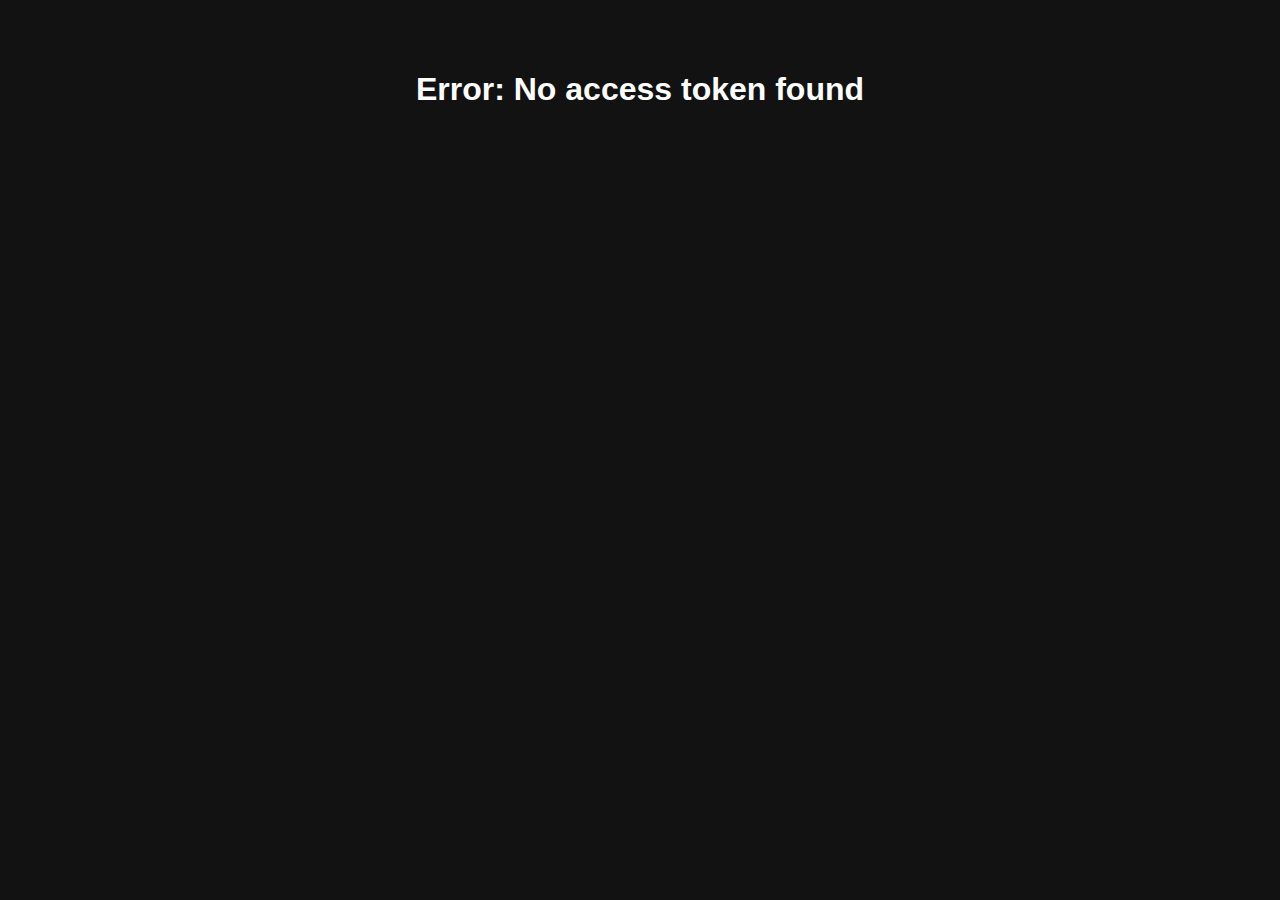
==== callback.html @ ec158128 "first comit" ====
<!DOCTYPE html>
<html lang="en">

<head>
    <meta charset="UTF-8">
    <meta name="viewport" content="width=device-width, initial-scale=1.0">
    <title>Spotify Callback</title>
    <style>
        body {
            font-family: Arial, sans-serif;
            text-align: center;
            background-color: #121212;
            color: white;
            margin: 0;
            padding: 50px;
        }

        .welcome {
            word-wrap: break-word;
            background: #1DB954;
            padding: 10px;
            border-radius: 8px;
            color: white;
            display: inline-block;
            margin-top: 10px;
        }

        img {
            display: block;
            margin: 0 auto;
            border-radius: 50%;
        }
    </style>
</head>

<body>
    <h1>Spotify Auth Success</h1>

    <script>
        // Extraire le token de l'URL
        const hash = window.location.hash.substring(1);
        const params = new URLSearchParams(hash);

        const accessToken = params.get('access_token');
        const refreshToken = params.get('refresh_token');  

        if (accessToken) {
            console.log('Access Token:', accessToken);
            console.log('Refresh Token:', refreshToken);

            // Stocke les tokens dans localStorage
            localStorage.setItem('spotifyAccessToken', accessToken);
            localStorage.setItem('spotifyRefreshToken', refreshToken); 

            // Récupérer les informations de l'utilisateur
            fetch('https://api.spotify.com/v1/me', {
                headers: {
                    Authorization: `Bearer ${accessToken}`
                }
            })
                .then(response => response.json())
                .then(data => {
                    console.log('User Info:', data);

                    // Créer une div conteneur
                    const container = document.createElement('div');
                    container.style.marginTop = '20px';

                    const profileImage = document.createElement('img');
                    profileImage.src = data.images[0]?.url || 'default-profile.png';
                    profileImage.alt = 'Profile Image';
                    profileImage.style = 'border-radius: 50%; width: 150px; height: 150px; display: block; margin: 0 auto;';

                    const welcomeMessage = document.createElement('h2');
                    welcomeMessage.className = 'welcome';
                    welcomeMessage.textContent = `Welcome, ${data.display_name}!`;

                    const countryInfo = document.createElement('p');
                    countryInfo.textContent = `Country: ${data.country}`;

                    // Ajouter les éléments au conteneur dans le bon ordre
                    container.appendChild(profileImage);
                    container.appendChild(welcomeMessage);
                    container.appendChild(countryInfo);

                    // Ajouter le conteneur au body
                    document.body.appendChild(container);
                })
                .catch(err => console.error('Error fetching user info:', err));
        } else {
            document.body.innerHTML = '<h1>Error: No access token found</h1>';
        }
    </script>
</body>

</html>
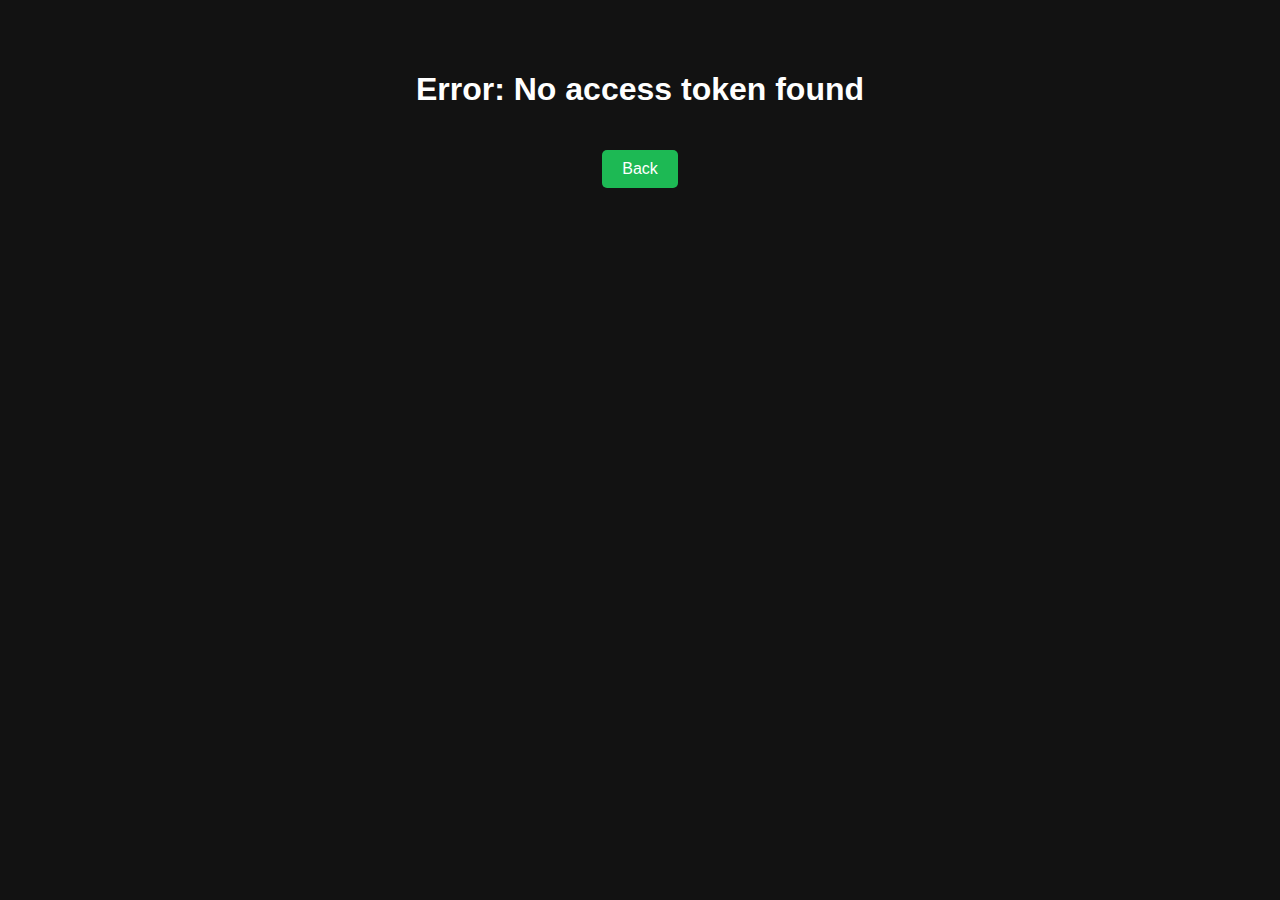
==== commit 6adc0578: "add" ====
--- a/callback.html
+++ b/callback.html
@@ -29,6 +29,21 @@
             display: block;
             margin: 0 auto;
             border-radius: 50%;
+        }
+
+        .back-btn {
+            background-color: #1DB954;
+            color: white;
+            padding: 10px 20px;
+            border: none;
+            border-radius: 5px;
+            cursor: pointer;
+            margin-top: 20px;
+            font-size: 16px;
+        }
+
+        .back-btn:hover {
+            background-color: #1ed760;
         }
     </style>
 </head>
@@ -90,7 +105,15 @@
         } else {
             document.body.innerHTML = '<h1>Error: No access token found</h1>';
         }
+
+        // Fonction pour retourner à la page précédente
+        function goBack() {
+            window.history.back();
+        }
     </script>
+
+    <!-- Bouton retour -->
+    <button class="back-btn" onclick="goBack()">Back</button>
 </body>
 
 </html>
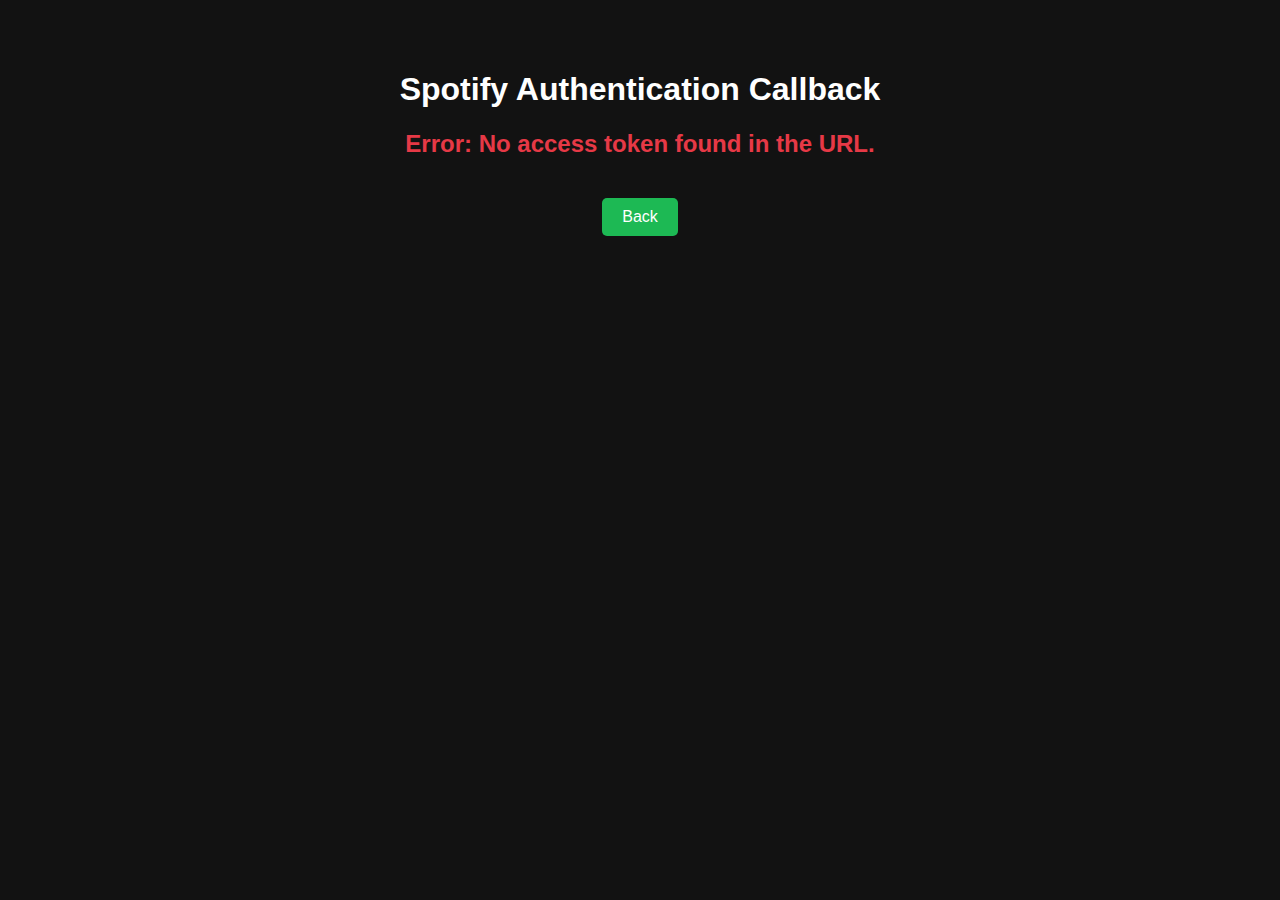
==== commit dd14c20c: "add" ====
--- a/callback.html
+++ b/callback.html
@@ -45,75 +45,128 @@
         .back-btn:hover {
             background-color: #1ed760;
         }
+
+        .error {
+            color: #e63946;
+        }
     </style>
 </head>
 
 <body>
-    <h1>Spotify Auth Success</h1>
+    <h1>Spotify Authentication Callback</h1>
+    <div id="content"></div>
 
     <script>
-        // Extraire le token de l'URL
+        // Extraire le token d'accès depuis l'URL
         const hash = window.location.hash.substring(1);
         const params = new URLSearchParams(hash);
+        const accessToken = params.get('access_token');
 
-        const accessToken = params.get('access_token');
-        const refreshToken = params.get('refresh_token');  
+        const contentDiv = document.getElementById('content');
 
         if (accessToken) {
             console.log('Access Token:', accessToken);
-            console.log('Refresh Token:', refreshToken);
 
-            // Stocke les tokens dans localStorage
+            // Stocker le token dans le localStorage pour un usage futur
             localStorage.setItem('spotifyAccessToken', accessToken);
-            localStorage.setItem('spotifyRefreshToken', refreshToken); 
 
-            // Récupérer les informations de l'utilisateur
+            // Afficher les informations utilisateur
             fetch('https://api.spotify.com/v1/me', {
                 headers: {
                     Authorization: `Bearer ${accessToken}`
                 }
             })
                 .then(response => response.json())
-                .then(data => {
-                    console.log('User Info:', data);
+                .then(userData => {
+                    console.log('User Data:', userData);
 
-                    // Créer une div conteneur
-                    const container = document.createElement('div');
-                    container.style.marginTop = '20px';
-
+                    // Créer une image de profil
                     const profileImage = document.createElement('img');
-                    profileImage.src = data.images[0]?.url || 'default-profile.png';
+                    profileImage.src = userData.images[0]?.url || 'default-profile.png';
                     profileImage.alt = 'Profile Image';
                     profileImage.style = 'border-radius: 50%; width: 150px; height: 150px; display: block; margin: 0 auto;';
 
+                    // Message de bienvenue
                     const welcomeMessage = document.createElement('h2');
                     welcomeMessage.className = 'welcome';
-                    welcomeMessage.textContent = `Welcome, ${data.display_name}!`;
+                    welcomeMessage.textContent = `Welcome, ${userData.display_name}!`;
 
                     const countryInfo = document.createElement('p');
-                    countryInfo.textContent = `Country: ${data.country}`;
+                    countryInfo.textContent = `Country: ${userData.country}`;
 
-                    // Ajouter les éléments au conteneur dans le bon ordre
-                    container.appendChild(profileImage);
-                    container.appendChild(welcomeMessage);
-                    container.appendChild(countryInfo);
+                    // Ajouter les éléments à la page
+                    contentDiv.appendChild(profileImage);
+                    contentDiv.appendChild(welcomeMessage);
+                    contentDiv.appendChild(countryInfo);
 
-                    // Ajouter le conteneur au body
-                    document.body.appendChild(container);
+                    // Vérifier les appareils disponibles
+                    fetch('https://api.spotify.com/v1/me/player/devices', {
+                        headers: { Authorization: `Bearer ${accessToken}` }
+                    })
+                        .then(response => response.json())
+                        .then(deviceData => {
+                            console.log('Devices:', deviceData.devices);
+
+                            if (deviceData.devices.length > 0) {
+                                const activeDevice = deviceData.devices[0];
+                                const deviceMessage = document.createElement('p');
+                                deviceMessage.textContent = `Using device: ${activeDevice.name}`;
+                                contentDiv.appendChild(deviceMessage);
+
+                                // Jouer une piste de test
+                                playTrack(accessToken, activeDevice.id);
+                            } else {
+                                const noDeviceMessage = document.createElement('p');
+                                noDeviceMessage.className = 'error';
+                                noDeviceMessage.textContent = 'No active devices found. Please open Spotify on a device.';
+                                contentDiv.appendChild(noDeviceMessage);
+                            }
+                        })
+                        .catch(err => console.error('Error fetching devices:', err));
                 })
                 .catch(err => console.error('Error fetching user info:', err));
         } else {
-            document.body.innerHTML = '<h1>Error: No access token found</h1>';
+            contentDiv.innerHTML = '<h2 class="error">Error: No access token found in the URL.</h2>';
         }
 
-        // Fonction pour retourner à la page précédente
-        function goBack() {
-            window.history.back();
+        // Fonction pour jouer une piste
+        function playTrack(token, deviceId) {
+            fetch('https://api.spotify.com/v1/me/player/play?device_id=' + deviceId, {
+                method: 'PUT',
+                headers: {
+                    Authorization: `Bearer ${token}`,
+                    'Content-Type': 'application/json'
+                },
+                body: JSON.stringify({
+                    uris: ['spotify:track:6rqhFgbbKwnb9MLmUQDhG6'] // Remplacez par l'URI de la piste que vous voulez jouer
+                })
+            })
+                .then(response => {
+                    if (response.status === 204) {
+                        console.log('Playback started successfully.');
+                        const successMessage = document.createElement('p');
+                        successMessage.textContent = 'Track is playing!';
+                        contentDiv.appendChild(successMessage);
+                    } else {
+                        console.error('Playback failed:', response);
+                        const errorMessage = document.createElement('p');
+                        errorMessage.className = 'error';
+                        errorMessage.textContent = 'Error: Unable to start playback.';
+                        contentDiv.appendChild(errorMessage);
+                    }
+                })
+                .catch(err => console.error('Error starting playback:', err));
         }
+
+        // Bouton pour revenir à la page précédente
+        const backButton = document.createElement('button');
+        backButton.textContent = 'Back';
+        backButton.className = 'back-btn';
+        backButton.onclick = function () {
+            window.history.back(); // Retour à la page précédente
+        };
+        document.body.appendChild(backButton);
     </script>
-
-    <!-- Bouton retour -->
-    <button class="back-btn" onclick="goBack()">Back</button>
 </body>
 
 </html>
